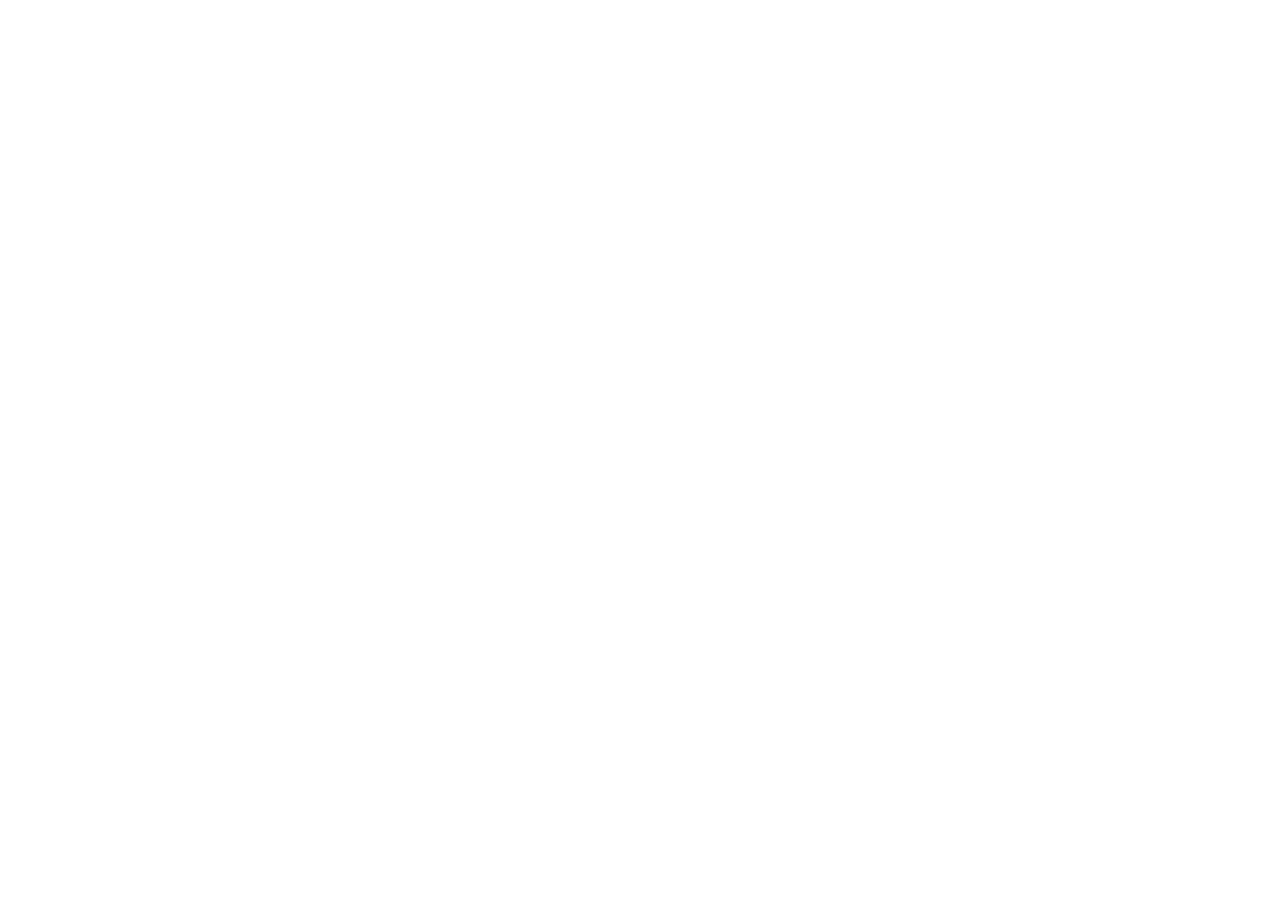
==== index.html @ 49662191 "initialize login-register-system-bootstrap" ====
<!DOCTYPE html>
<html lang="en">
<head>
    <meta charset="UTF-8">
    <meta http-equiv="X-UA-Compatible" content="IE=edge">
    <meta name="viewport" content="width=device-width, initial-scale=1.0">
    <title>Document</title>
</head>
<body>
    
</body>
</html>
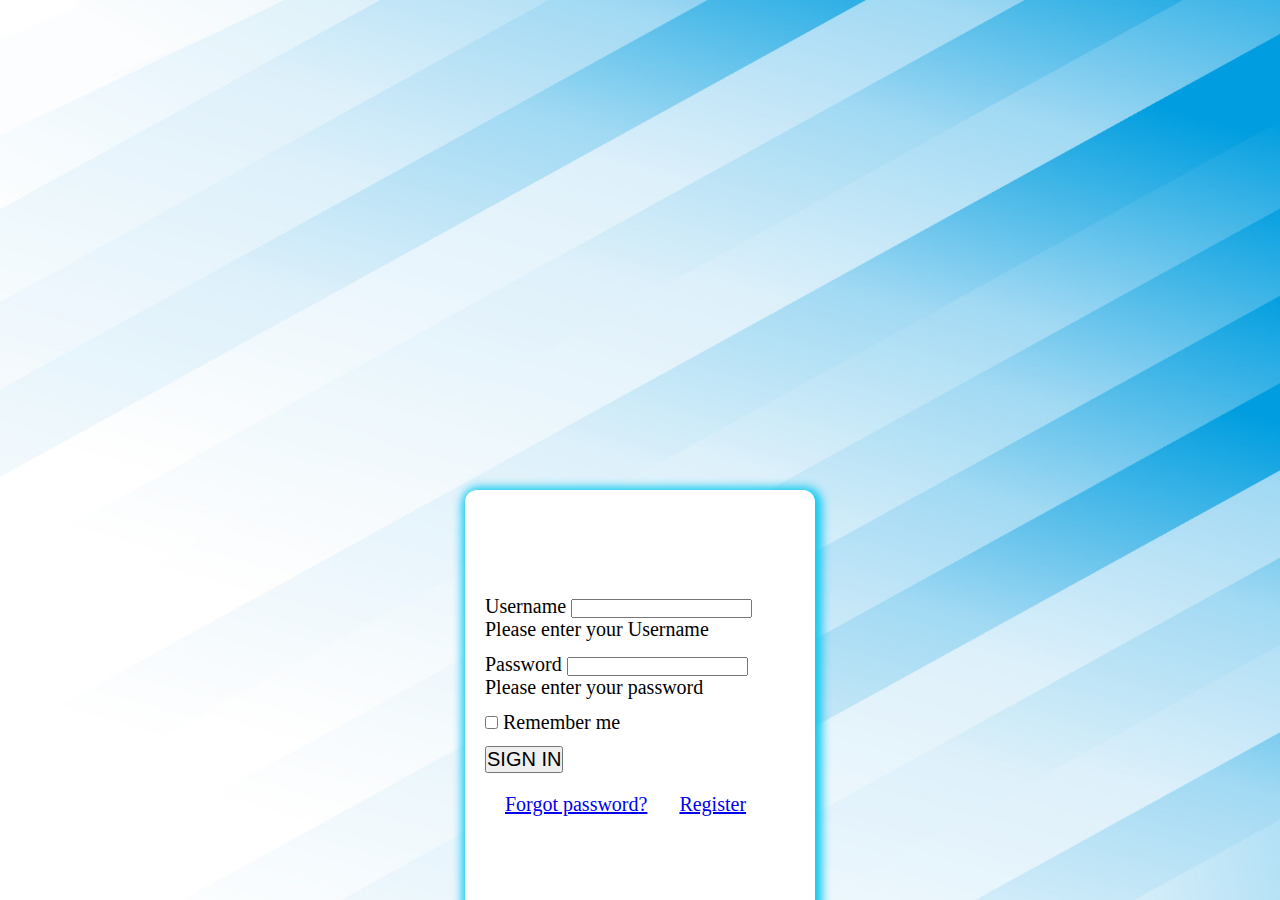
==== commit 0374f6ba: "adding files" ====
--- a/index.html
+++ b/index.html
@@ -1,12 +1,54 @@
 <!DOCTYPE html>
 <html lang="en">
+
 <head>
     <meta charset="UTF-8">
-    <meta http-equiv="X-UA-Compatible" content="IE=edge">
-    <meta name="viewport" content="width=device-width, initial-scale=1.0">
-    <title>Document</title>
+    <meta name="viewport"
+          content="width=device-width, initial-scale=1.0">
+    <link rel="stylesheet"
+          href="style.css" />
+    <link href="https://cdn.jsdelivr.net/npm/bootstrap@5.3.0-alpha1/dist/css/bootstrap.min.css"
+          rel="stylesheet"
+          integrity="sha384-GLhlTQ8iRABdZLl6O3oVMWSktQOp6b7In1Zl3/Jr59b6EGGoI1aFkw7cmDA6j6gD"
+          crossorigin="anonymous">
+    <title>Login</title>
 </head>
+
 <body>
-    
+    <div class="page">
+    <div class="parallax"></div>
+    <div class="flexbox">
+        <div class="box">
+        <div class="login">
+            <form class="needs-validation">
+                <div class="form-group">
+                    <label class="form-label" for="username">Username</label>
+                    <input class="form-control" type="input" id="username" required>
+                    <div class="invalid-feedback">
+                        Please enter your Username
+                    </div>
+                </div>
+                <div class="form-group ">
+                    <label class="form-label" for="password">Password</label>
+                    <input class="form-control" type="password" id="password" required>
+                    <div class="invalid-feedback">
+                        Please enter your password
+                    </div>
+                </div>
+                <div class="form-group form-check">
+                    <input class="form-check-input" type="checkbox" id="check">
+                    <label class="form-check-label" for="check">Remember me</label>
+                </div>
+                <input class="btn btn-info w-100 " id="submit" type="submit" value="SIGN IN">
+                <div class="links">
+                    <a href="#">Forgot password?</a>
+                    <a id="register" href="register.html">Register</a>
+                  </div>
+            </form>
+        </div>
+        </div>
+    </div>
+</div>
 </body>
+
 </html>--- a/style.css
+++ b/style.css
@@ -0,0 +1,106 @@
+*{
+    padding : 0;
+    margin : 0;
+    box-sizing: border-box;
+    scroll-behavior: smooth;
+    
+}
+
+body,
+html {
+  height: auto;
+}
+
+.page{
+    background-image: url("background1.jpg");
+    background-attachment: fixed;
+    background-position: center;
+    background-repeat: no-repeat;
+    background-size: cover;
+    width: 100vw;
+    height: 100vh;
+    perspective: 1px;
+    perspective-origin: center center;
+    overflow-x: hidden;
+  }
+
+
+.parallax{
+    transform-style: preserve-3d;
+    height: 50vh;
+  }
+
+.flexbox{
+  display: flex;
+  flex-direction: column;
+  align-items: center;
+  overflow: hidden;
+  height:550px
+  
+}
+
+.box{
+    height: 450px;
+    box-shadow: 2px 2px 10px 5px #0dcaf0;
+    background-color: white;
+    display:flex;
+    align-items: center;
+    justify-content: center;
+    border-radius:12px;
+    margin-top:40px;
+}
+
+.box-register{
+    height: 650px;
+    box-shadow: 2px 2px 10px 8px #0dcaf0;
+    background-color: white;
+    display:flex;
+    align-items: center;
+    justify-content: center;
+    border-radius:12px;
+    margin-top:40px;
+}
+
+
+
+.login{
+    width:350px;
+    height: min-content;
+    padding:20px;
+}
+
+.login-register{
+    width:650px;
+    height: min-content;
+    padding:20px;
+}
+
+.login h1{
+    font-size: 36px;
+    margin-bottom: 25px;
+}
+
+.login form{
+    font-size: 20px;
+}
+
+.login form .form-group{
+    margin-bottom: 12px;
+}
+
+.login form input[type ="submit"]{
+font-size: 20px;
+}
+
+.form{
+    margin:40px
+}
+
+.links{
+    margin:20px;
+    gap:10%
+}
+
+#register{
+    padding-left: 10%;
+}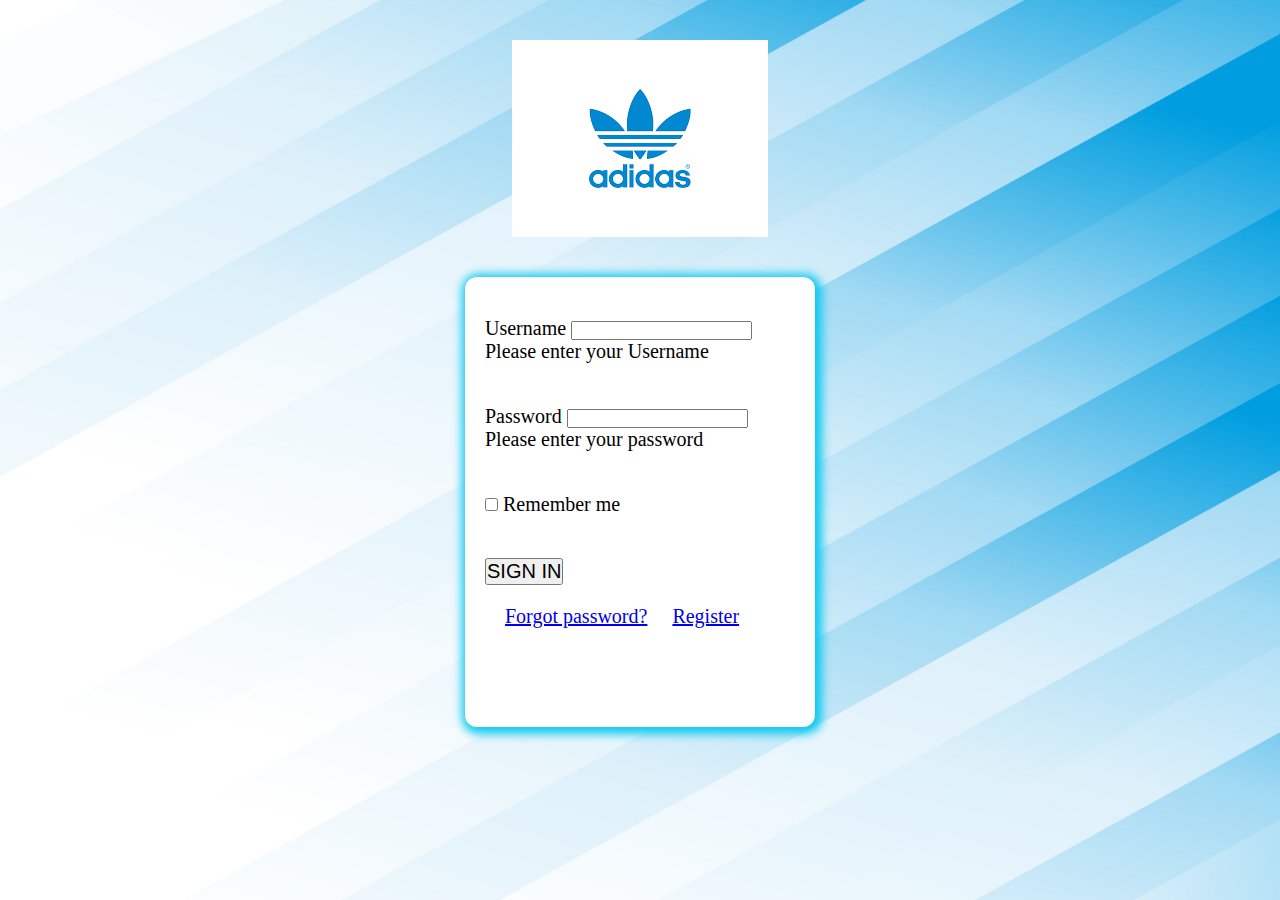
==== commit bc1e8f01: "add logo and marging" ====
--- a/index.html
+++ b/index.html
@@ -17,6 +17,9 @@
 <body>
     <div class="page">
     <div class="parallax"></div>
+    <div class="container-logo">
+        <img class="logo"src="logo.png">
+    </div>
     <div class="flexbox">
         <div class="box">
         <div class="login">
--- a/style.css
+++ b/style.css
@@ -9,6 +9,17 @@
 body,
 html {
   height: auto;
+}
+
+.container-logo{
+    display: flex;
+    justify-content: center;
+
+    margin-top: 40px
+}
+
+.logo{
+    size: 20px;
 }
 
 .page{
@@ -27,7 +38,6 @@
 
 .parallax{
     transform-style: preserve-3d;
-    height: 50vh;
   }
 
 .flexbox{
@@ -35,7 +45,7 @@
   flex-direction: column;
   align-items: center;
   overflow: hidden;
-  height:550px
+  height:1200px
   
 }
 
@@ -61,18 +71,24 @@
     margin-top:40px;
 }
 
+.form-group{
+    padding-bottom: 30px
+}
+
 
 
 .login{
     width:350px;
     height: min-content;
     padding:20px;
+    margin-bottom: 40px;
 }
 
 .login-register{
     width:650px;
     height: min-content;
     padding:20px;
+    
 }
 
 .login h1{
@@ -102,5 +118,5 @@
 }
 
 #register{
-    padding-left: 10%;
+    margin: 20px;
 }